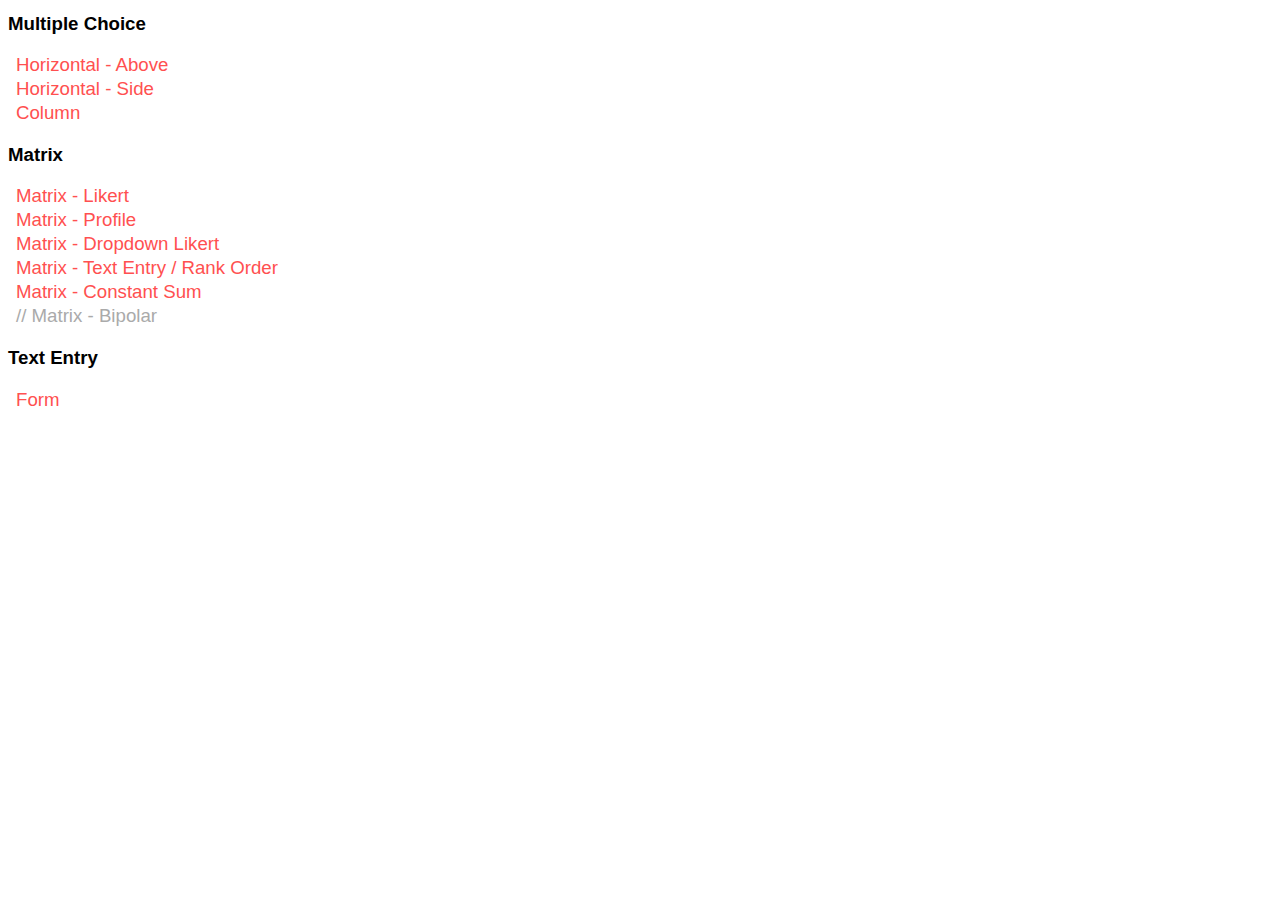
==== index.html @ 82db8e17 "Initial commit" ====
<!DOCTYPE html>
<head>
    <link rel="stylesheet" href="editor.css">
</head>

<body>

    <div class="question-list">
        <h1>Multiple Choice</h1>
        <ul>
            <li><a href="questions/mc-horizontal-above.html">Horizontal - Above</a></li>
            <li><a href="questions/mc-horizontal-side.html">Horizontal - Side</a></li>
            <li><a href="questions/mc-column.html">Column</a></li>
        </ul>
        <h1>Matrix</h1>
        <ul>
            <li><a href="questions/matrix.html">Matrix - Likert</a></li>
            <li><a href="questions/matrix-profile.html">Matrix - Profile</a></li>
            <li><a href="questions/matrix-dropdown.html">Matrix - Dropdown Likert</a></li>
            <li><a href="questions/matrix-te.html">Matrix - Text Entry / Rank Order</a></li>
            <li><a href="questions/matrix-cs.html">Matrix - Constant Sum</a></li>
            <li><a href="" style="color: #aaa; cursor: default;"> // Matrix - Bipolar</a></li>

        </ul>
        <h1>Text Entry</h1>
        <ul>
            <li><a href="questions/te-form.html">Form</a></li>
        </ul>

    </div>

    
  </div>
  
</body>

</html>
---- editor.css ----
body {
	font-family: sans-serif;
}

.question-list ul {
	padding: 0 8px;
	list-style: none;
	font-size: 14pt;
	line-height: 18pt;
}

.question-list a {
	text-decoration: none;
	color: #ff5050;
}

.question-list a:hover {
	color: #629dff;
}

.question-list h1 {
	font-size: 14pt;
}
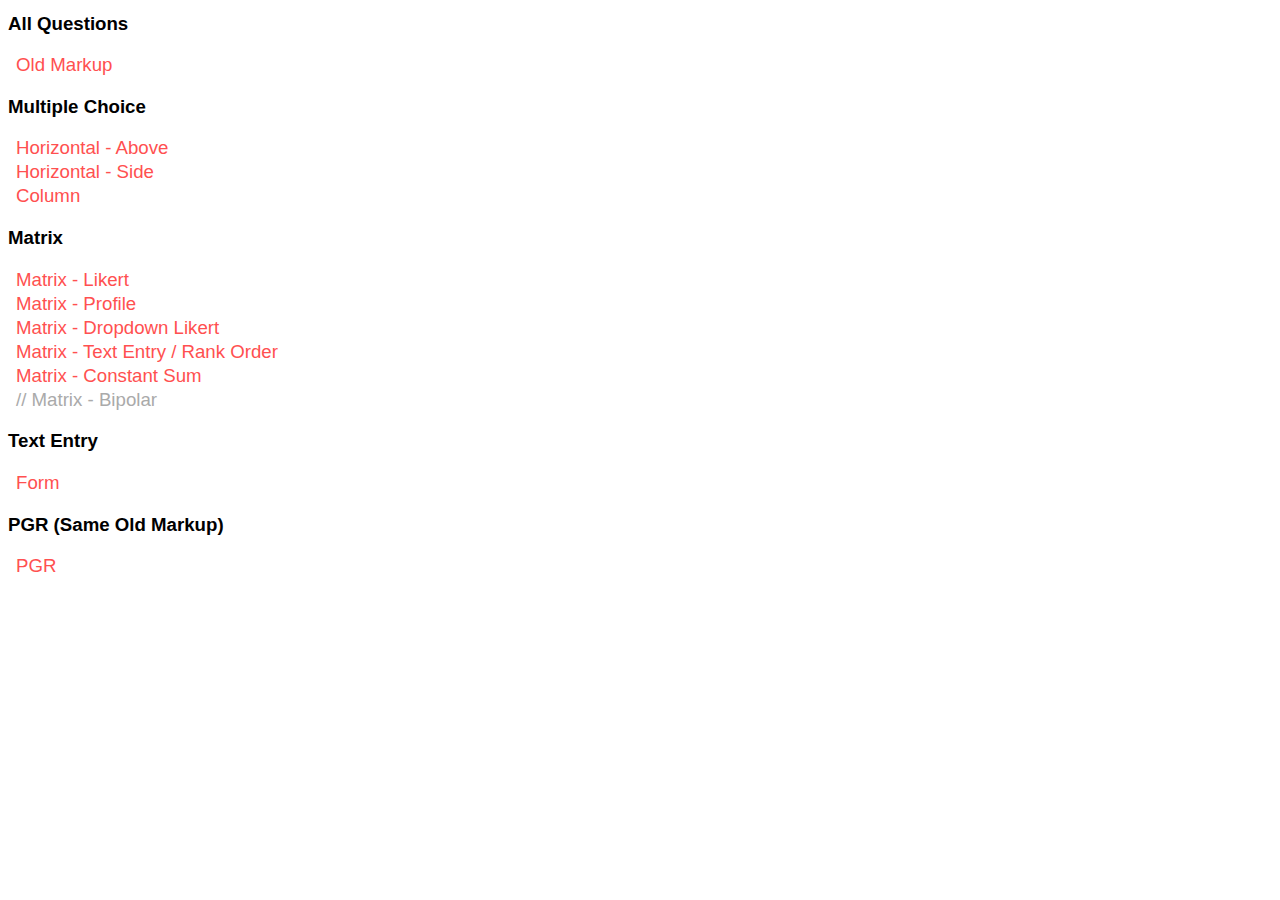
==== commit 94aaa1f1: "Adding PGR, BSV4" ====
--- a/index.html
+++ b/index.html
@@ -6,6 +6,12 @@
 <body>
 
     <div class="question-list">
+
+        <h1>All Questions</h1>
+        <ul>
+            <li><a href="Preview-5.1.html">Old Markup</a></li>
+        </ul>
+
         <h1>Multiple Choice</h1>
         <ul>
             <li><a href="questions/mc-horizontal-above.html">Horizontal - Above</a></li>
@@ -27,6 +33,11 @@
             <li><a href="questions/te-form.html">Form</a></li>
         </ul>
 
+        <h1>PGR (Same Old Markup)</h1>
+        <ul>
+            <li><a href="questions/pgr.html">PGR</a></li>
+        </ul>
+
     </div>
 
     
